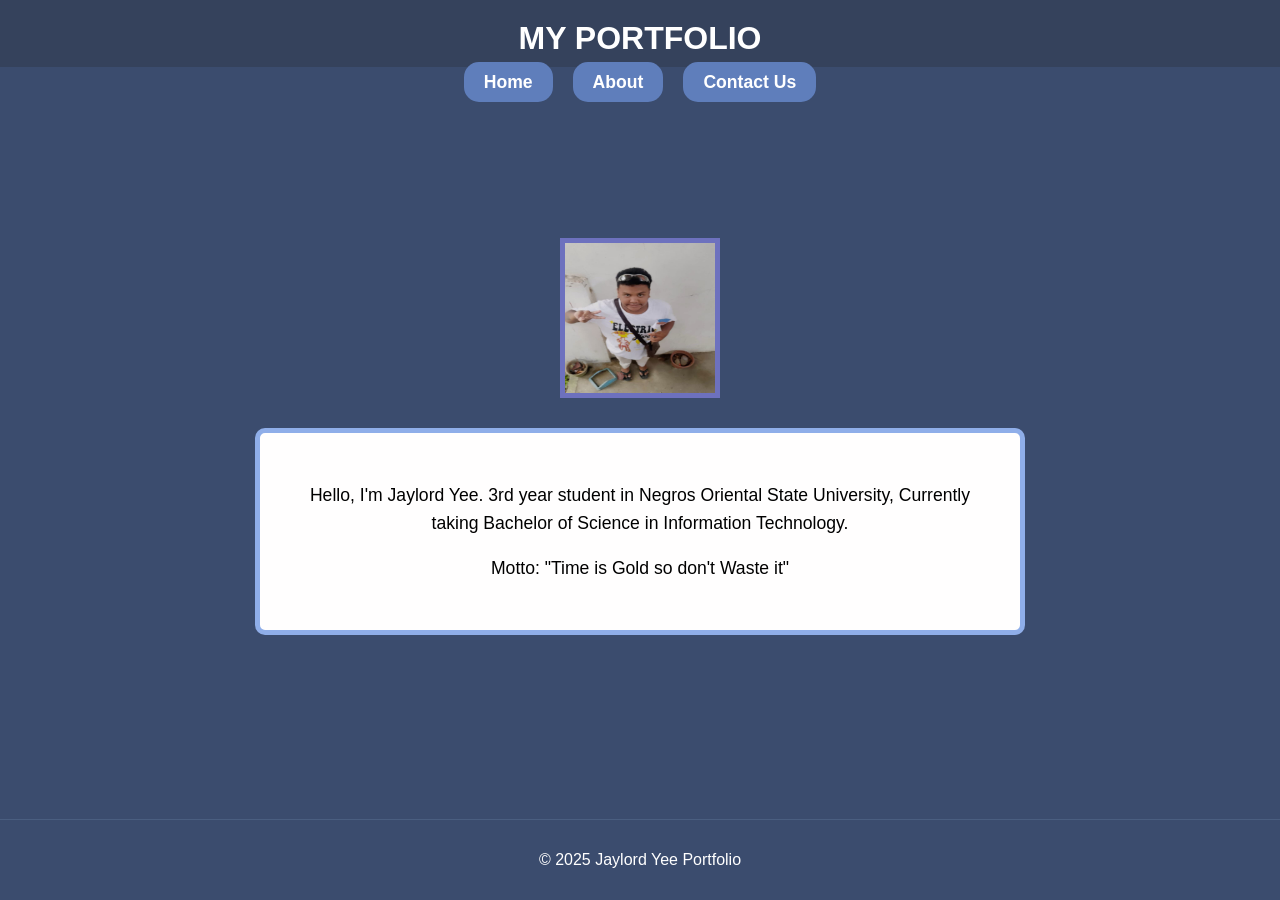
==== index.html @ 7c3aee59 "first commit" ====
<!DOCTYPE html>
<html lang="en">
<head>
    <meta charset="UTF-8">
    <meta name="viewport" content="width=device-width, initial-scale=1.0">
    <link rel="stylesheet" href="style.css">
    <link rel="stylesheet" href="media.css"> 
    <title>MY PORTFOLIO</title>
</head>

<body>

    <div class="grid-container">

        <header class="portfolio-header"> 
            <center>
                MY PORTFOLIO
            </center>
        </header>

        <div class="Buttons">
            <nav>
                <ul>
                    <li><a href="#home">Home</a></li>
                    <li><a href="#about">About</a></li>
                    <li><a href="#contact">Contact Us</a></li>
                </ul>
            </nav>
        </div>

        <main class="about-pic">
            <div class="profile-pic">
                <img src="jlord.jpg" alt="Jaylord Yee Profile Picture">
            </div>

            <div class="text">
                <p>
                    Hello, I'm Jaylord Yee. 3rd year student in Negros Oriental State University, Currently taking Bachelor of Science in Information Technology.
                </p>
                <p>
                    Motto: "Time is Gold so don't Waste it"
                </p>
            </div>
        </main>
        
        <footer class="footer">
             <p>&copy; 2025 Jaylord Yee Portfolio</p>
        </footer>

    </div> 
    </body>
</html>
---- style.css ----
body {
    margin: 0;
    font-family: Arial, sans-serif;
    background-color: #3b4c6e; 
    color: #fff;
    min-height: 100vh;
}


.grid-container {
    display: grid;
    grid-template-columns: 1fr; 
    grid-template-rows: auto auto 1fr auto; 
    grid-template-areas: 
        "header"
        "nav"
        "main"
        "footer";
    min-height: 100vh;
}



.portfolio-header { 
    grid-area: header; 
    background-color: #35425c;
    padding: 20px 0 10px 0; 
    text-align: center;
    font-size: 2em;
    font-weight: bold;
}

.Buttons { 
    grid-area: nav; 
    background-color: #3b4c6e; 
    padding: 5px 0 25px 0; 
    display: flex;
    justify-content: center; 
}

.about-pic { 
    grid-area: main; 
    padding: 20px; 
    display: flex; 
    flex-direction: column; 
    align-items: center; 
    gap: 30px;
    max-width: 900px;
    margin: 0 auto;
}

.footer {
    grid-area: footer;
    background-color: #3b4c6e;
    padding: 15px 0; 
    text-align: center;
    border-top: 1px solid #4a5e80;
}




.Buttons nav ul {
    list-style: none;
    padding: 0;
    margin: 0;
    display: flex; 
    gap: 20px;
    
}

.Buttons nav ul li {
    margin-bottom: 0; 
}

.Buttons nav ul li a {
    color: #fff;
    text-decoration: none;
    font-weight: bold;
    font-size: 1.1em; 
    padding: 10px 20px; 
    transition: color 0.3s ease;
    background-color: #5f7ebb;
    border-radius: 15px;
}

.Buttons nav ul li a:hover {
    color: #f0c3c3;
}

.profile-pic {
    width: 150px; 
    height: 150px;
    overflow: hidden;
    border: 5px solid rgba(122, 123, 211, 0.8); 
    margin-top: 100px; 
}

.profile-pic img {
    width: 100%;
    height: 100%;
    display: block;
}

.text {
    font-size: 1.1em;
    line-height: 1.6;
    background-color: #fffefe; 
    color: #000000; 
    padding: 30px; 
    border-radius: 10px; 
    text-align: center;
    max-width: 700px;
    border: 5px solid rgba(115, 154, 228, 0.8); 
}
---- media.css ----
@media screen and (max-width: 1000px) {
    
    
    .Buttons {
        padding: 5px 0 15px 0; 
    }

    .Buttons nav ul {
        gap: 15px;
    }

    
    .about-pic {
        padding: 10px;
        gap: 20px;
    }
    
    .profile-pic {
        margin-top: 10px;
        width: 120px; 
        height: 120px;
        border-radius: 50%;
    }
    
    .text {
        padding: 20px;
        font-size: 1em; 
    }
}

@media screen and (max-width: 400px) {
    .Buttons nav ul li a {
        padding: 10px 10px; 
    }
}
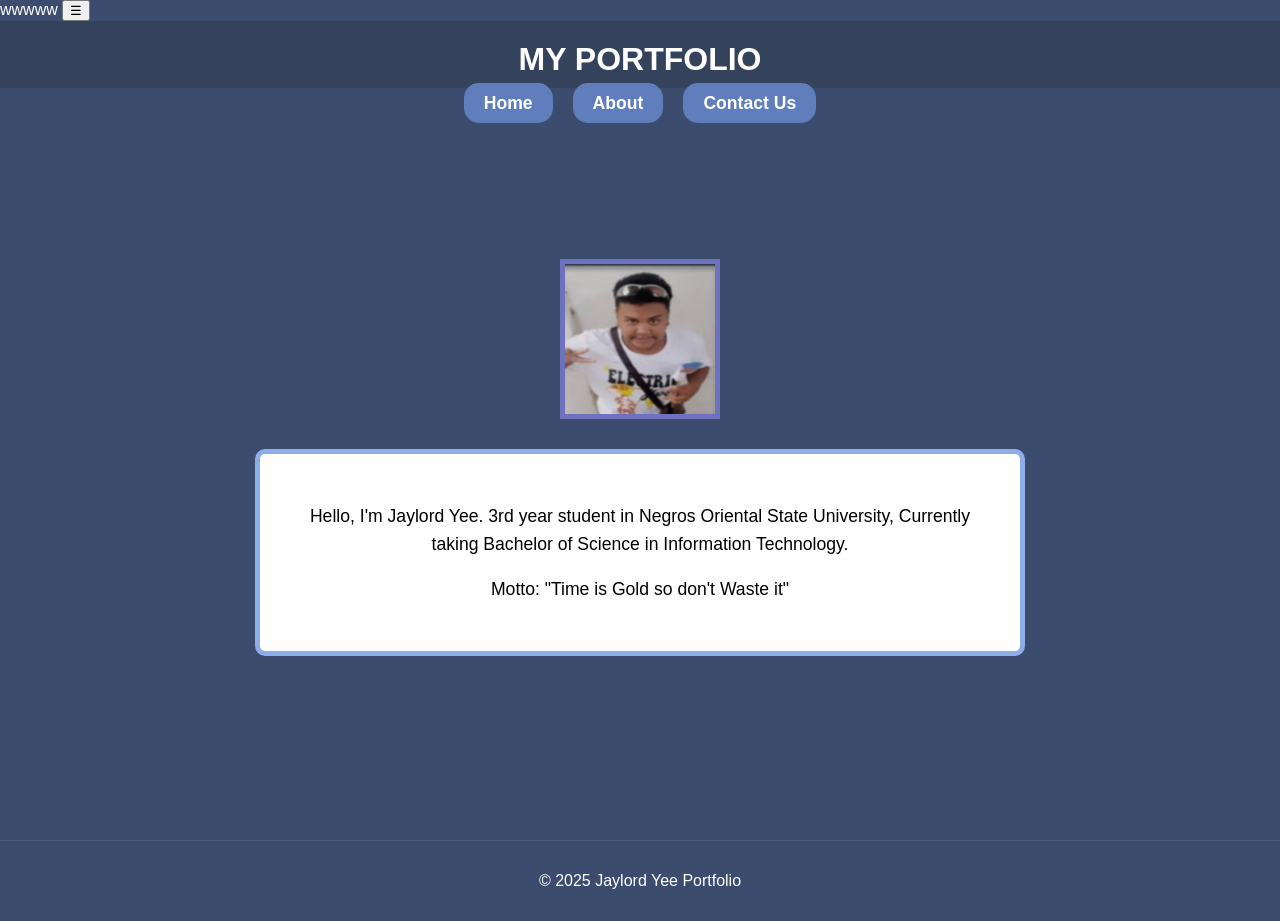
==== commit c1112e51: "Update index.html" ====
--- a/index.html
+++ b/index.html
@@ -1,52 +1,61 @@
-<!DOCTYPE html>
-<html lang="en">
-<head>
-    <meta charset="UTF-8">
-    <meta name="viewport" content="width=device-width, initial-scale=1.0">
-    <link rel="stylesheet" href="style.css">
-    <link rel="stylesheet" href="media.css"> 
-    <title>MY PORTFOLIO</title>
-</head>
-
-<body>
-
-    <div class="grid-container">
-
-        <header class="portfolio-header"> 
-            <center>
-                MY PORTFOLIO
-            </center>
-        </header>
-
-        <div class="Buttons">
-            <nav>
-                <ul>
-                    <li><a href="#home">Home</a></li>
-                    <li><a href="#about">About</a></li>
-                    <li><a href="#contact">Contact Us</a></li>
-                </ul>
-            </nav>
-        </div>
-
-        <main class="about-pic">
-            <div class="profile-pic">
-                <img src="jlord.jpg" alt="Jaylord Yee Profile Picture">
-            </div>
-
-            <div class="text">
-                <p>
-                    Hello, I'm Jaylord Yee. 3rd year student in Negros Oriental State University, Currently taking Bachelor of Science in Information Technology.
-                </p>
-                <p>
-                    Motto: "Time is Gold so don't Waste it"
-                </p>
-            </div>
-        </main>
-        
-        <footer class="footer">
-             <p>&copy; 2025 Jaylord Yee Portfolio</p>
-        </footer>
-
-    </div> 
-    </body>
-</html>+<!DOCTYPE html>wwwww
+<html lang="en">
+<head>
+    <meta charset="UTF-8">
+    <meta name="viewport" content="width=device-width, initial-scale=1.0">
+    <link rel="stylesheet" href="style.css">
+    <link rel="stylesheet" href="media.css"> 
+    <title>MY PORTFOLIO</title>
+</head>
+
+<body>
+
+      <button class="menu-toggle" onclick="toggleMenu()">☰</button>
+
+    <div class="grid-container">
+
+        <header class="portfolio-header"> 
+            <center>
+                MY PORTFOLIO
+            </center>
+        </header>
+
+        <div class="Buttons">
+            <nav>
+                <ul>
+                    <li><a href="index.html" id = "active-btn">Home</a></li>
+                    <li><a href="about.html">About</a></li>
+                    <li><a href="contact.html">Contact Us</a></li>
+                </ul>
+            </nav>
+        </div>
+
+        <main class="about-pic">
+            <div class="profile-pic">
+                <img src="jlord.jpg" alt="Jaylord Yee Profile Picture">
+            </div>
+
+            <div class="text">
+                <p>
+                    Hello, I'm Jaylord Yee. 3rd year student in Negros Oriental State University, Currently taking Bachelor of Science in Information Technology.
+                </p>
+                <p>
+                    Motto: "Time is Gold so don't Waste it"
+                </p>
+            </div>
+        </main>
+        
+        <footer class="footer">
+             <p>&copy; 2025 Jaylord Yee Portfolio</p>
+        </footer>
+
+    <script>
+    function toggleMenu() {
+      document.querySelector('.Buttons').classList.toggle('show');
+    }
+    </script>
+
+    </div> 
+    </body>
+
+</html>
--- a/media.css
+++ b/media.css
@@ -1,35 +1,35 @@
-@media screen and (max-width: 1000px) {
-    
-    
-    .Buttons {
-        padding: 5px 0 15px 0; 
-    }
-
-    .Buttons nav ul {
-        gap: 15px;
-    }
-
-    
-    .about-pic {
-        padding: 10px;
-        gap: 20px;
-    }
-    
-    .profile-pic {
-        margin-top: 10px;
-        width: 120px; 
-        height: 120px;
-        border-radius: 50%;
-    }
-    
-    .text {
-        padding: 20px;
-        font-size: 1em; 
-    }
-}
-
-@media screen and (max-width: 400px) {
-    .Buttons nav ul li a {
-        padding: 10px 10px; 
-    }
+@media screen and (max-width: 1000px) {
+    
+    
+    .Buttons {
+        padding: 5px 0 15px 0; 
+    }
+
+    .Buttons nav ul {
+        gap: 15px;
+    }
+
+    
+    .about-pic {
+        padding: 10px;
+        gap: 20px;
+    }
+    
+    .profile-pic {
+        margin-top: 10px;
+        width: 120px; 
+        height: 120px;
+        border-radius: 50%;
+    }
+    
+    .text {
+        padding: 20px;
+        font-size: 1em; 
+    }
+}
+
+@media screen and (max-width: 400px) {
+    .Buttons nav ul li a {
+        padding: 10px 10px; 
+    }
 }
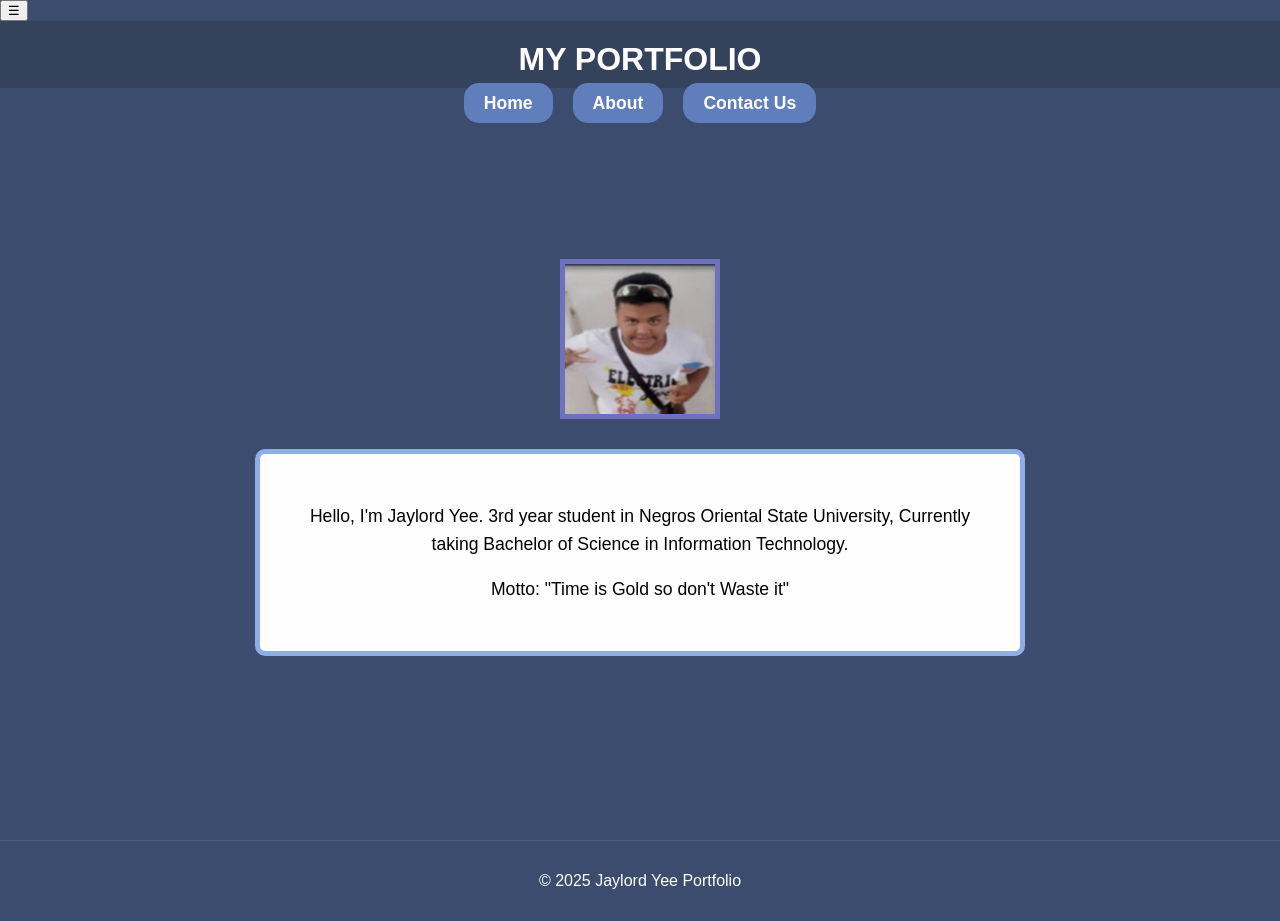
==== commit 9e727722: "updated" ====
--- a/index.html
+++ b/index.html
@@ -1,4 +1,4 @@
-<!DOCTYPE html>wwwww
+<!DOCTYPE html>
 <html lang="en">
 <head>
     <meta charset="UTF-8">
@@ -59,3 +59,4 @@
     </body>
 
 </html>
+
